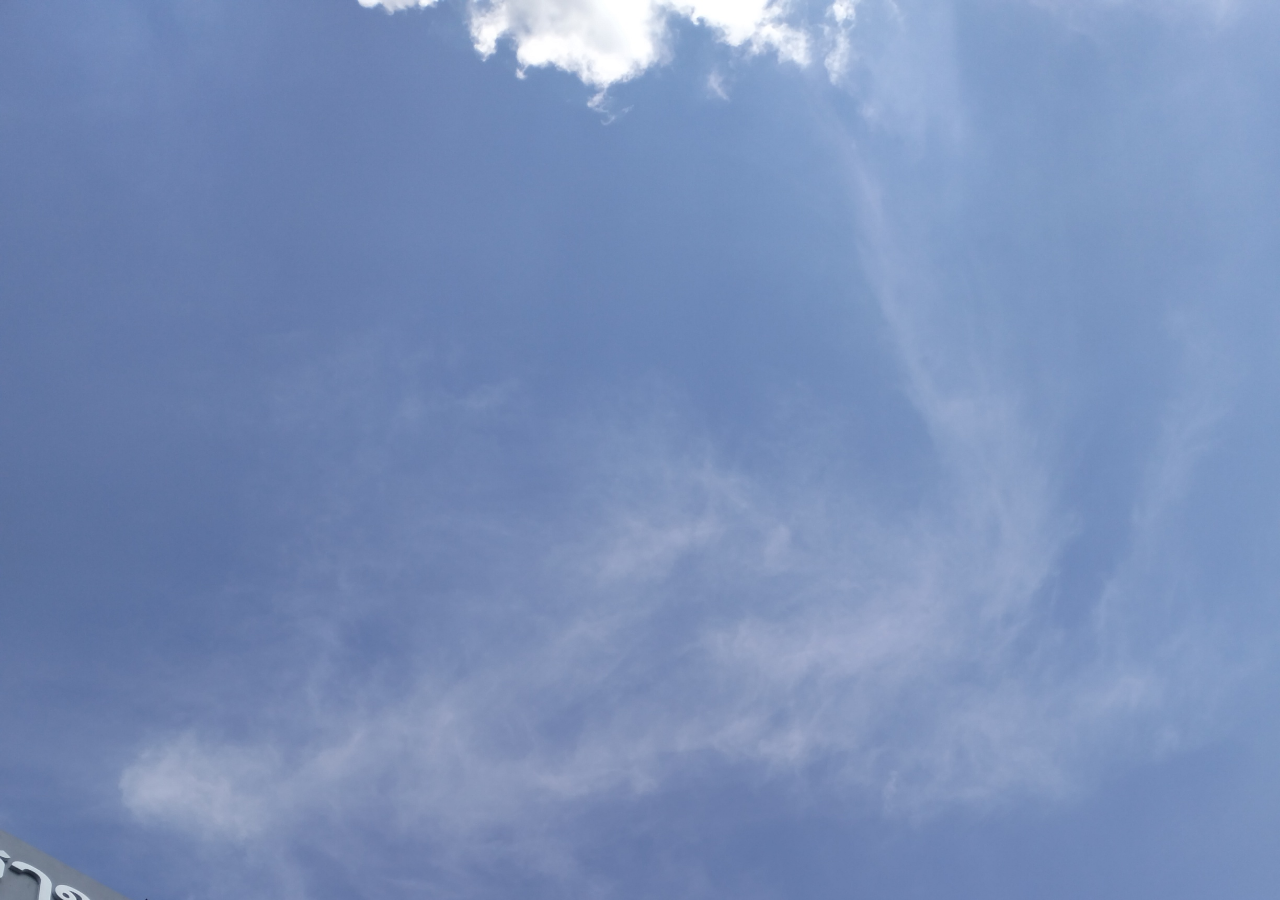
==== index.html @ 9be5b00d "Update and rename main.html to index.html" ====
<!DOCTYPE html>
<html lang="en">
<head>
    <meta charset="UTF-8">
    <meta name="viewport" content="width=device-width, initial-scale=1.0">
    <link rel="stylesheet" href="style.css">
    <title>โน่ ตัวเรื้อน</title>
</head>
<body style="background-color:white">
    <header class="header">
        <div class="logo" >
            <img style="width:100%;" src="header.jpg" alt="Page Image">

        </div>
        <div class="changePageBox">
            <div class="changeBox" onclick="window.location.href = 'MouseEvent.html';">
                <h4 id="cP1" class='changePage'>MOUSE EVENT</h4>
            </div>
            <div id="cP2" class="changeBox" onclick="window.location.href = 'Keyboard.html';">
                <h4 class='changePage' >KEYBOARD EVENT</h4>
            </div>
            <div id="cP3" class="changeBox" onclick="window.location.href = 'Form.html';">
                <h4 class='changePage' >FORM EVENT</h4>
            </div>
            <div id="cP4" class="changeBox" onclick="window.location.href = 'Scroll.html';">
                <h4 class='changePage' >SCROLL EVENT</h4>
            </div>
            <div id="cP5" class="changeBox" onclick="window.location.href = 'DragDrop.html';">
                <h4 class='changePage' >DRAG AND DROP</h4>
            </div>
        </div>

    </header>
</body>
</html>
---- style.css ----
.header{
    background-color: black;
    margin-top: -10px;
    margin-right: -10px;
    margin-left: -10px;
    position: fixed;
    top:0px;
    left:0px;
    right:0px;
    z-index:99;
    transition:top 0.8s ease-out;

    padding: 10px;
}

.header.hide{
    top:-100%;
}
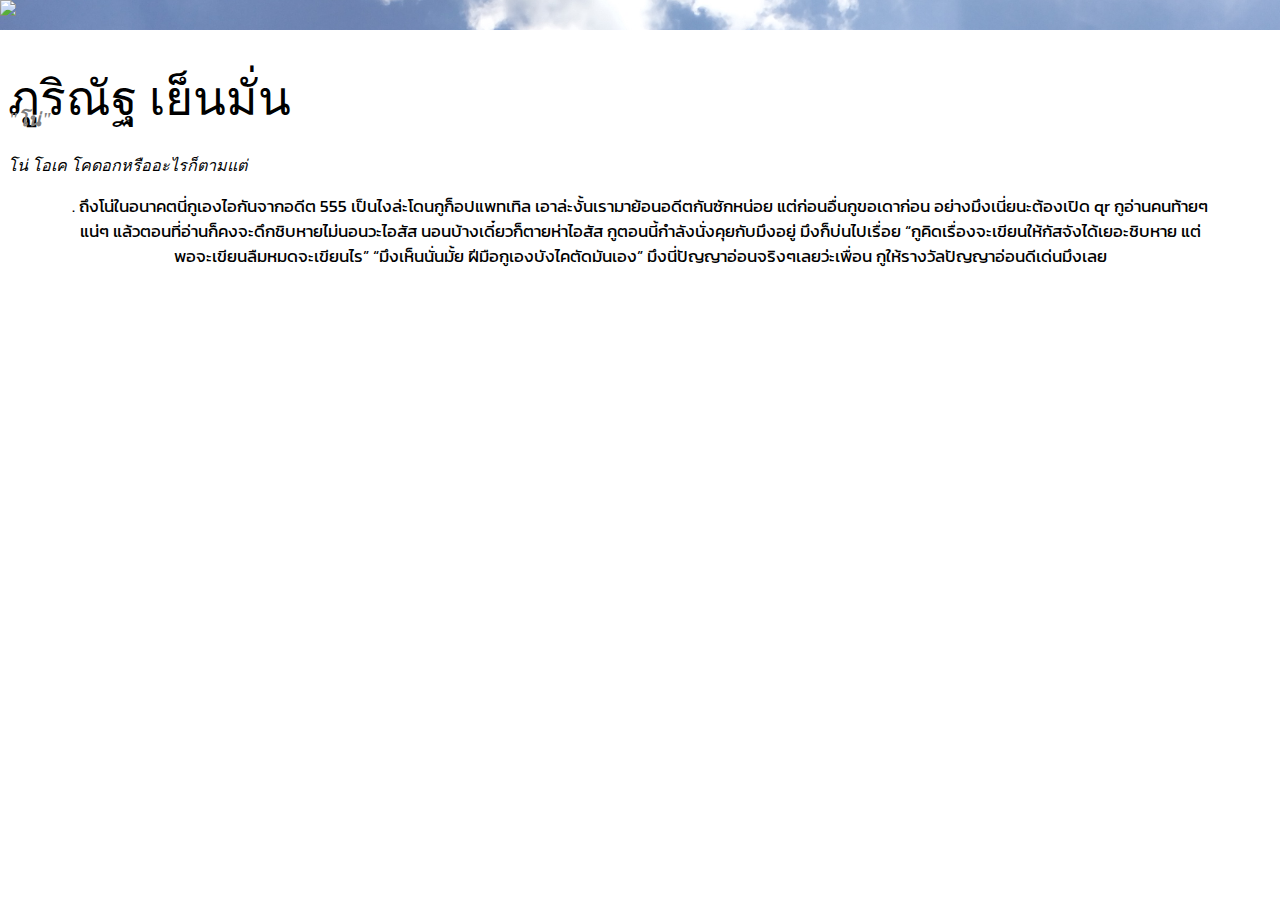
==== commit 04df4406: "Update index.html" ====
--- a/index.html
+++ b/index.html
@@ -4,32 +4,34 @@
     <meta charset="UTF-8">
     <meta name="viewport" content="width=device-width, initial-scale=1.0">
     <link rel="stylesheet" href="style.css">
+    <link rel="stylesheet" href="fonts.css">
+    <link rel="preconnect" href="https://fonts.googleapis.com">
+    <link rel="preconnect" href="https://fonts.gstatic.com" crossorigin>
+    <link href="https://fonts.googleapis.com/css2?family=Kanit:ital,wght@0,100;0,200;0,300;0,400;0,500;0,600;0,700;0,800;0,900;1,100;1,200;1,300;1,400;1,500;1,600;1,700;1,800;1,900&display=swap" rel="stylesheet">
+
     <title>โน่ ตัวเรื้อน</title>
 </head>
 <body style="background-color:white">
-    <header class="header">
+    <header class="header" style="background-image: url('header.jpg');background-size: cover; width: 100%;">
         <div class="logo" >
-            <img style="width:100%;" src="header.jpg" alt="Page Image">
-
+            <img style="width:100%;" src="friendship.PNG">
         </div>
-        <div class="changePageBox">
-            <div class="changeBox" onclick="window.location.href = 'MouseEvent.html';">
-                <h4 id="cP1" class='changePage'>MOUSE EVENT</h4>
+    </header>
+    <div class="frame">
+        <div class="flexbox">
+            <div class="profile">
+                <img style="width:50%; margin-left: 20%;" src="noprofile.jpg">
             </div>
-            <div id="cP2" class="changeBox" onclick="window.location.href = 'Keyboard.html';">
-                <h4 class='changePage' >KEYBOARD EVENT</h4>
-            </div>
-            <div id="cP3" class="changeBox" onclick="window.location.href = 'Form.html';">
-                <h4 class='changePage' >FORM EVENT</h4>
-            </div>
-            <div id="cP4" class="changeBox" onclick="window.location.href = 'Scroll.html';">
-                <h4 class='changePage' >SCROLL EVENT</h4>
-            </div>
-            <div id="cP5" class="changeBox" onclick="window.location.href = 'DragDrop.html';">
-                <h4 class='changePage' >DRAG AND DROP</h4>
+            <div class="description">
+                <h1 style="font-weight: 500;font-size: 300%;"> ภูริณัฐ เย็นมั่น </h1>
+                <h3 style="font-style: italic; color: gray;margin-top: -5%;"> "โน่" </h2>
+                <p style="font-style: italic;">โน่ โอเค โคดอกหรืออะไรก็ตามแต่</p>
+                <p></p>
             </div>
         </div>
-
-    </header>
+    </div>
+    <div>
+        <p style="margin: 5%;margin-top:1%; font-family: kanit;font-size: 105%; text-align: center;" >.         ถึงโน่ในอนาคตนี่กูเองไอกันจากอดีต 555 เป็นไงล่ะโดนกูก็อปแพทเทิล เอาล่ะงั้นเรามาย้อนอดีตกันซักหน่อย แต่ก่อนอื่นกูขอเดาก่อน อย่างมึงเนี่ยนะต้องเปิด qr กูอ่านคนท้ายๆแน่ๆ แล้วตอนที่อ่านก็คงจะดึกชิบหายไม่นอนวะไอสัส นอนบ้างเดี๋ยวก็ตายห่าไอสัส กูตอนนี้กำลังนั่งคุยกับมึงอยู่ มึงก็บ่นไปเรื่อย “กูคิดเรื่องจะเขียนให้กัสจังได้เยอะชิบหาย แต่พอจะเขียนลืมหมดจะเขียนไร” “มึงเห็นนั่นมั้ย ฝีมือกูเองบังไคตัดมันเอง” มึงนี่ปัญญาอ่อนจริงๆเลยว่ะเพื่อน กูให้รางวัลปัญญาอ่อนดีเด่นมึงเลย</p>
+    </div>
 </body>
 </html>
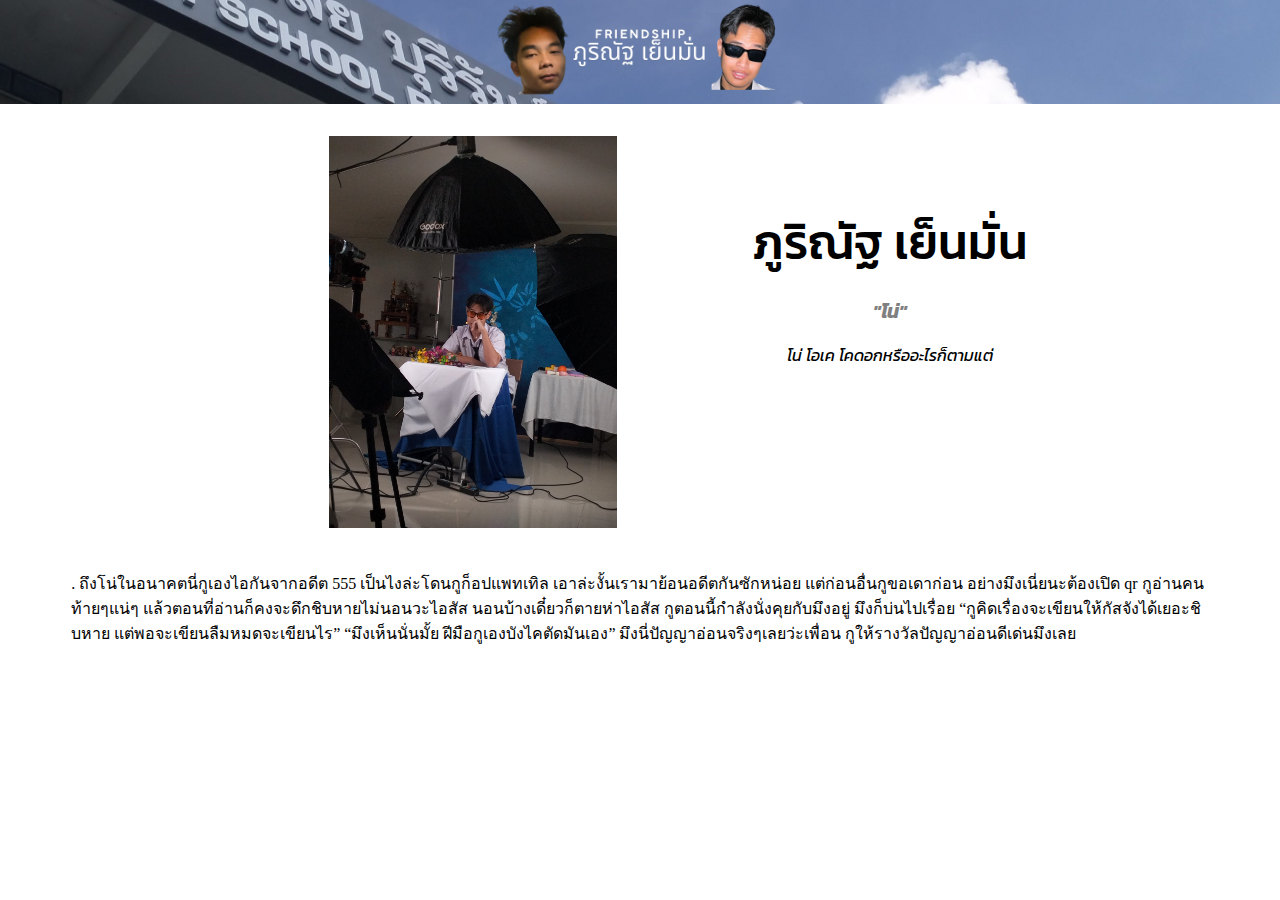
==== commit 3df89b1d: "Update index.html" ====
--- a/index.html
+++ b/index.html
@@ -31,7 +31,7 @@
         </div>
     </div>
     <div>
-        <p style="margin: 5%;margin-top:1%; font-family: kanit;font-size: 105%; text-align: center;" >.         ถึงโน่ในอนาคตนี่กูเองไอกันจากอดีต 555 เป็นไงล่ะโดนกูก็อปแพทเทิล เอาล่ะงั้นเรามาย้อนอดีตกันซักหน่อย แต่ก่อนอื่นกูขอเดาก่อน อย่างมึงเนี่ยนะต้องเปิด qr กูอ่านคนท้ายๆแน่ๆ แล้วตอนที่อ่านก็คงจะดึกชิบหายไม่นอนวะไอสัส นอนบ้างเดี๋ยวก็ตายห่าไอสัส กูตอนนี้กำลังนั่งคุยกับมึงอยู่ มึงก็บ่นไปเรื่อย “กูคิดเรื่องจะเขียนให้กัสจังได้เยอะชิบหาย แต่พอจะเขียนลืมหมดจะเขียนไร” “มึงเห็นนั่นมั้ย ฝีมือกูเองบังไคตัดมันเอง” มึงนี่ปัญญาอ่อนจริงๆเลยว่ะเพื่อน กูให้รางวัลปัญญาอ่อนดีเด่นมึงเลย</p>
+        <p class="text" style="margin: 5%;margin-top:1%"; >.         ถึงโน่ในอนาคตนี่กูเองไอกันจากอดีต 555 เป็นไงล่ะโดนกูก็อปแพทเทิล เอาล่ะงั้นเรามาย้อนอดีตกันซักหน่อย แต่ก่อนอื่นกูขอเดาก่อน อย่างมึงเนี่ยนะต้องเปิด qr กูอ่านคนท้ายๆแน่ๆ แล้วตอนที่อ่านก็คงจะดึกชิบหายไม่นอนวะไอสัส นอนบ้างเดี๋ยวก็ตายห่าไอสัส กูตอนนี้กำลังนั่งคุยกับมึงอยู่ มึงก็บ่นไปเรื่อย “กูคิดเรื่องจะเขียนให้กัสจังได้เยอะชิบหาย แต่พอจะเขียนลืมหมดจะเขียนไร” “มึงเห็นนั่นมั้ย ฝีมือกูเองบังไคตัดมันเอง” มึงนี่ปัญญาอ่อนจริงๆเลยว่ะเพื่อน กูให้รางวัลปัญญาอ่อนดีเด่นมึงเลย</p>
     </div>
 </body>
 </html>
--- a/style.css
+++ b/style.css
@@ -1,3 +1,6 @@
+
+@import url('https://fonts.google.com/specimen/Kanit?script=Thai');
+
 .header{
     background-color: black;
     margin-top: -10px;
@@ -15,4 +18,43 @@
 
 .header.hide{
     top:-100%;
-}+}
+
+.frame{
+    margin-left:-8px;
+    margin-right:-8px;
+    margin-top: 110px;
+
+}
+.flexbox{
+    display: flex;
+    flex-direction: row;
+    flex-wrap: wrap;
+    justify-content: center;
+
+}
+.profile{
+    width:45%;
+    margin: 2%;
+}
+.description{
+    font-family: kanit;
+    text-align: center;
+    margin-top: 5%;
+    margin-right: 5%;
+    margin-left: -5%;
+}
+.marvelPoster{
+    width:14.66%;
+    margin: 2%;
+} 
+.imgInner{
+    width: 100%;
+}
+.logo {
+    width: 32%;
+    margin-left: 34%;
+    margin-right: 34%;
+    margin-top: -4.5%;
+    margin-bottom: -6.5%;
+}
--- a/fonts.css
+++ b/fonts.css
@@ -0,0 +1,108 @@
+.kanit-thin {
+    font-family: "Kanit", serif;
+    font-weight: 100;
+    font-style: normal;
+  }
+  
+  .kanit-extralight {
+    font-family: "Kanit", serif;
+    font-weight: 200;
+    font-style: normal;
+  }
+  
+  .kanit-light {
+    font-family: "Kanit", serif;
+    font-weight: 300;
+    font-style: normal;
+  }
+  
+  .kanit-regular {
+    font-family: "Kanit", serif;
+    font-weight: 400;
+    font-style: normal;
+  }
+  
+  .kanit-medium {
+    font-family: "Kanit", serif;
+    font-weight: 500;
+    font-style: normal;
+  }
+  
+  .kanit-semibold {
+    font-family: "Kanit", serif;
+    font-weight: 600;
+    font-style: normal;
+  }
+  
+  .kanit-bold {
+    font-family: "Kanit", serif;
+    font-weight: 700;
+    font-style: normal;
+  }
+  
+  .kanit-extrabold {
+    font-family: "Kanit", serif;
+    font-weight: 800;
+    font-style: normal;
+  }
+  
+  .kanit-black {
+    font-family: "Kanit", serif;
+    font-weight: 900;
+    font-style: normal;
+  }
+  
+  .kanit-thin-italic {
+    font-family: "Kanit", serif;
+    font-weight: 100;
+    font-style: italic;
+  }
+  
+  .kanit-extralight-italic {
+    font-family: "Kanit", serif;
+    font-weight: 200;
+    font-style: italic;
+  }
+  
+  .kanit-light-italic {
+    font-family: "Kanit", serif;
+    font-weight: 300;
+    font-style: italic;
+  }
+  
+  .kanit-regular-italic {
+    font-family: "Kanit", serif;
+    font-weight: 400;
+    font-style: italic;
+  }
+  
+  .kanit-medium-italic {
+    font-family: "Kanit", serif;
+    font-weight: 500;
+    font-style: italic;
+  }
+  
+  .kanit-semibold-italic {
+    font-family: "Kanit", serif;
+    font-weight: 600;
+    font-style: italic;
+  }
+  
+  .kanit-bold-italic {
+    font-family: "Kanit", serif;
+    font-weight: 700;
+    font-style: italic;
+  }
+  
+  .kanit-extrabold-italic {
+    font-family: "Kanit", serif;
+    font-weight: 800;
+    font-style: italic;
+  }
+  
+  .kanit-black-italic {
+    font-family: "Kanit", serif;
+    font-weight: 900;
+    font-style: italic;
+  }
+  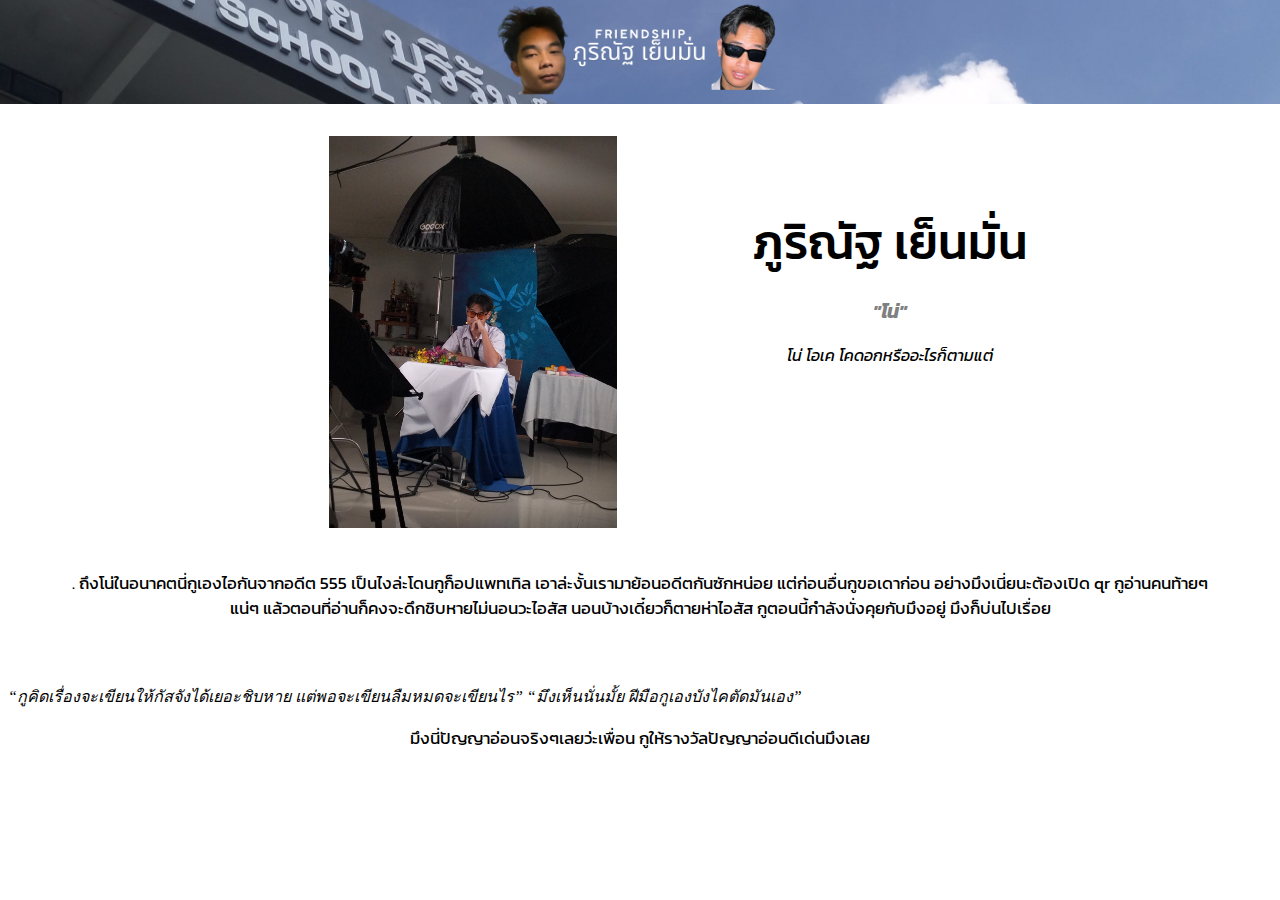
==== commit bf4131f1: "Update index.html" ====
--- a/index.html
+++ b/index.html
@@ -31,7 +31,7 @@
         </div>
     </div>
     <div>
-        <p class="text" style="margin: 5%;margin-top:1%"; >.         ถึงโน่ในอนาคตนี่กูเองไอกันจากอดีต 555 เป็นไงล่ะโดนกูก็อปแพทเทิล เอาล่ะงั้นเรามาย้อนอดีตกันซักหน่อย แต่ก่อนอื่นกูขอเดาก่อน อย่างมึงเนี่ยนะต้องเปิด qr กูอ่านคนท้ายๆแน่ๆ แล้วตอนที่อ่านก็คงจะดึกชิบหายไม่นอนวะไอสัส นอนบ้างเดี๋ยวก็ตายห่าไอสัส กูตอนนี้กำลังนั่งคุยกับมึงอยู่ มึงก็บ่นไปเรื่อย “กูคิดเรื่องจะเขียนให้กัสจังได้เยอะชิบหาย แต่พอจะเขียนลืมหมดจะเขียนไร” “มึงเห็นนั่นมั้ย ฝีมือกูเองบังไคตัดมันเอง” มึงนี่ปัญญาอ่อนจริงๆเลยว่ะเพื่อน กูให้รางวัลปัญญาอ่อนดีเด่นมึงเลย</p>
+        <p class="text" style="margin: 5%;margin-top:1%"; >.         ถึงโน่ในอนาคตนี่กูเองไอกันจากอดีต 555 เป็นไงล่ะโดนกูก็อปแพทเทิล เอาล่ะงั้นเรามาย้อนอดีตกันซักหน่อย แต่ก่อนอื่นกูขอเดาก่อน อย่างมึงเนี่ยนะต้องเปิด qr กูอ่านคนท้ายๆแน่ๆ แล้วตอนที่อ่านก็คงจะดึกชิบหายไม่นอนวะไอสัส นอนบ้างเดี๋ยวก็ตายห่าไอสัส กูตอนนี้กำลังนั่งคุยกับมึงอยู่ มึงก็บ่นไปเรื่อย </p><p style="font-style:italic;">“กูคิดเรื่องจะเขียนให้กัสจังได้เยอะชิบหาย แต่พอจะเขียนลืมหมดจะเขียนไร” “มึงเห็นนั่นมั้ย ฝีมือกูเองบังไคตัดมันเอง” </p><p class="text">มึงนี่ปัญญาอ่อนจริงๆเลยว่ะเพื่อน กูให้รางวัลปัญญาอ่อนดีเด่นมึงเลย</p>
     </div>
 </body>
 </html>
--- a/style.css
+++ b/style.css
@@ -58,3 +58,8 @@
     margin-top: -4.5%;
     margin-bottom: -6.5%;
 }
+.text{
+font-family: kanit;
+font-size: 105%;
+text-align: center;
+}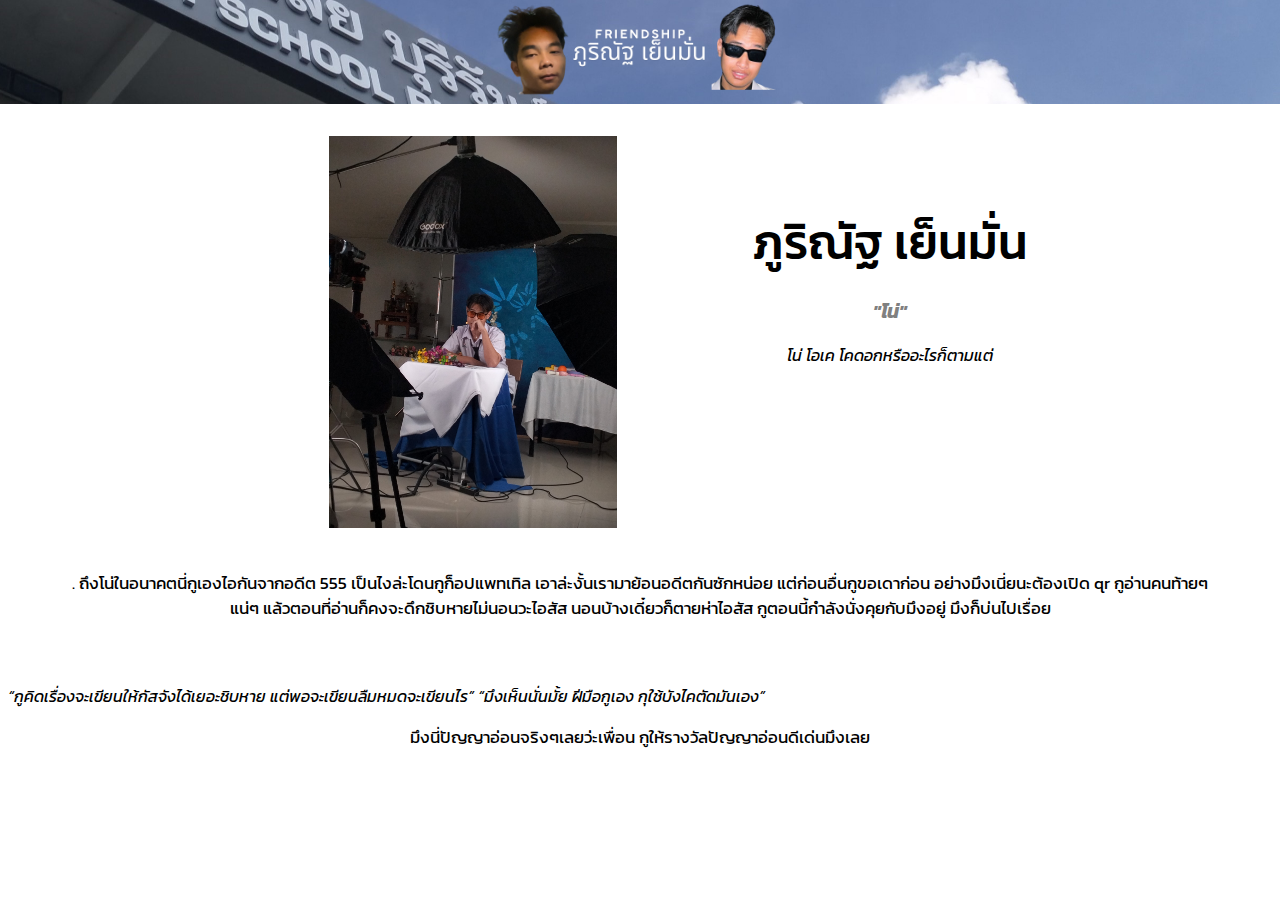
==== commit bc1690c7: "Update index.html" ====
--- a/index.html
+++ b/index.html
@@ -29,9 +29,17 @@
                 <p></p>
             </div>
         </div>
-    </div>
+    </div>
+    <div style="font-family:kanit;">
     <div>
-        <p class="text" style="margin: 5%;margin-top:1%"; >.         ถึงโน่ในอนาคตนี่กูเองไอกันจากอดีต 555 เป็นไงล่ะโดนกูก็อปแพทเทิล เอาล่ะงั้นเรามาย้อนอดีตกันซักหน่อย แต่ก่อนอื่นกูขอเดาก่อน อย่างมึงเนี่ยนะต้องเปิด qr กูอ่านคนท้ายๆแน่ๆ แล้วตอนที่อ่านก็คงจะดึกชิบหายไม่นอนวะไอสัส นอนบ้างเดี๋ยวก็ตายห่าไอสัส กูตอนนี้กำลังนั่งคุยกับมึงอยู่ มึงก็บ่นไปเรื่อย </p><p style="font-style:italic;">“กูคิดเรื่องจะเขียนให้กัสจังได้เยอะชิบหาย แต่พอจะเขียนลืมหมดจะเขียนไร” “มึงเห็นนั่นมั้ย ฝีมือกูเองบังไคตัดมันเอง” </p><p class="text">มึงนี่ปัญญาอ่อนจริงๆเลยว่ะเพื่อน กูให้รางวัลปัญญาอ่อนดีเด่นมึงเลย</p>
+        <p class="text" style="margin: 5%;margin-top:1%"; >.         ถึงโน่ในอนาคตนี่กูเองไอกันจากอดีต 555 เป็นไงล่ะโดนกูก็อปแพทเทิล เอาล่ะงั้นเรามาย้อนอดีตกันซักหน่อย แต่ก่อนอื่นกูขอเดาก่อน อย่างมึงเนี่ยนะต้องเปิด qr กูอ่านคนท้ายๆแน่ๆ แล้วตอนที่อ่านก็คงจะดึกชิบหายไม่นอนวะไอสัส นอนบ้างเดี๋ยวก็ตายห่าไอสัส กูตอนนี้กำลังนั่งคุยกับมึงอยู่ มึงก็บ่นไปเรื่อย </p>
+    </div>
+    <div>
+<p style="font-style:italic;">“กูคิดเรื่องจะเขียนให้กัสจังได้เยอะชิบหาย แต่พอจะเขียนลืมหมดจะเขียนไร” “มึงเห็นนั่นมั้ย ฝีมือกูเอง กุใช้บังไคตัดมันเอง” </p>
+    </div>
+    <div>
+<p class="text">มึงนี่ปัญญาอ่อนจริงๆเลยว่ะเพื่อน กูให้รางวัลปัญญาอ่อนดีเด่นมึงเลย</p>
+    </div>
     </div>
 </body>
 </html>
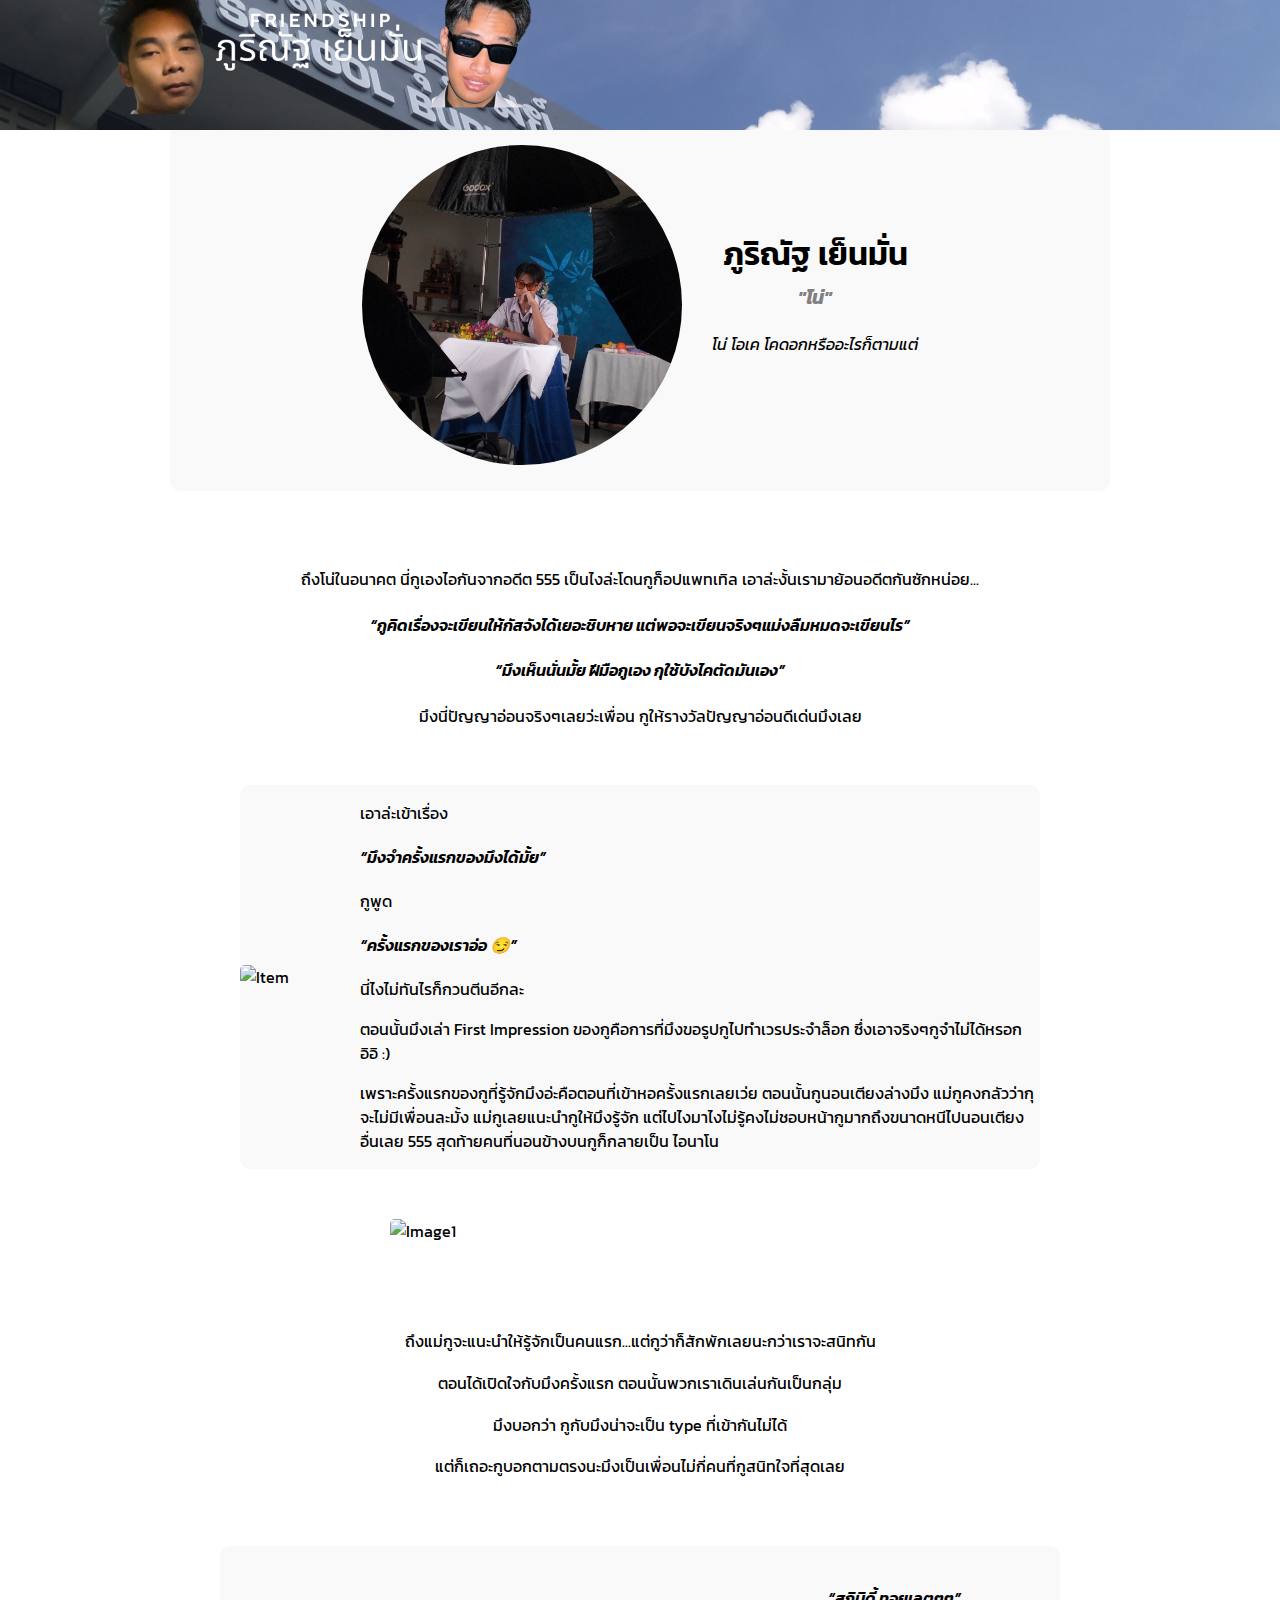
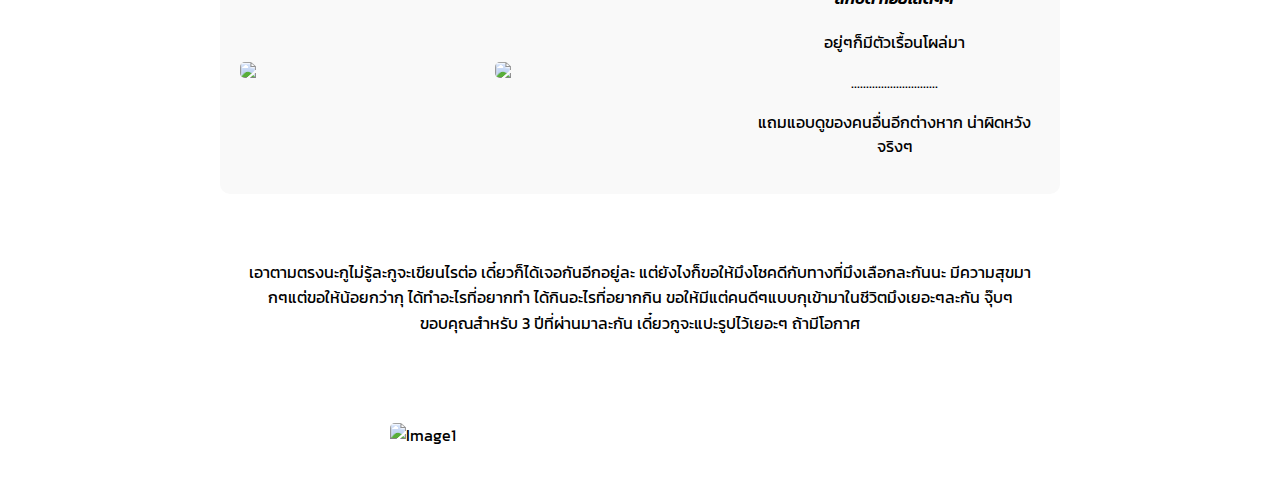
==== commit 758b78ce: "Update index.html" ====
--- a/index.html
+++ b/index.html
@@ -1,45 +1,235 @@
 <!DOCTYPE html>
-<html lang="en">
+<html lang="th">
 <head>
     <meta charset="UTF-8">
     <meta name="viewport" content="width=device-width, initial-scale=1.0">
-    <link rel="stylesheet" href="style.css">
+    <title>โน่ ตัวเรื้อน</title>
+    
     <link rel="stylesheet" href="fonts.css">
     <link rel="preconnect" href="https://fonts.googleapis.com">
     <link rel="preconnect" href="https://fonts.gstatic.com" crossorigin>
-    <link href="https://fonts.googleapis.com/css2?family=Kanit:ital,wght@0,100;0,200;0,300;0,400;0,500;0,600;0,700;0,800;0,900;1,100;1,200;1,300;1,400;1,500;1,600;1,700;1,800;1,900&display=swap" rel="stylesheet">
-
-    <title>โน่ ตัวเรื้อน</title>
+    <link href="https://fonts.googleapis.com/css2?family=Kanit:wght@100;200;300;400;500;600;700;800;900&display=swap" rel="stylesheet">
+    
+    <style>
+        body {
+            background-color: white;
+            font-family: 'Kanit', sans-serif;
+            margin: 0;
+            padding: 0;
+            margin-top: 100px;
+        }
+        
+        .header {
+            background-image: url('header.jpg');
+            background-size: cover;
+            width: 100%;
+            height: 120px;
+            display: flex;
+            align-items: center;
+            justify-content: center;
+            margin-top: -10px;
+            margin-right: -10px;
+            margin-left: -10px;
+            position: fixed;
+            top:0px;
+            left:0px;
+            right:0px;
+            z-index:99;
+            transition:top 0.8s ease-out;
+            padding: 10px;
+        }
+        .header.hide{
+        top:-100%;
+        }
+
+        .logo img {
+            width: 50%;
+        }
+        
+        .frame {
+            display: flex;
+            align-items: center;
+            justify-content: center;
+            gap: 30px;
+            max-width: 900px;
+            margin: 40px auto;
+            padding: 20px;
+            border-radius: 10px;
+            background-color: #f9f9f9;
+            margin-top: 20px;
+        }
+        
+        .profile img {
+            margin-top: 25px;
+            width: 320px;
+            height: 320px;
+            border-radius: 50%;
+            object-fit: cover;
+        }
+        
+        .description {
+            text-align: center;
+        }
+        
+        .description h1 {
+            font-size: 2rem;
+            font-weight: 600;
+            margin: 0;
+        }
+        
+        .description h3 {
+            font-style: italic;
+            color: gray;
+            margin-top: 5px;
+            font-size: 1.2rem;
+        }
+        
+        .description p {
+            font-style: italic;
+            margin: 5px 0;
+        }
+        
+        .text-container {
+            max-width: 800px;
+            margin: 20px auto;
+            padding: 20px;
+            line-height: 1.6;
+            text-align: center;
+        }
+        
+        .quote {
+            font-style: italic;
+            margin: 20px 0;
+            font-weight: 600;
+        }
+        
+        .box1 {
+            display: flex;
+            align-items: center;
+            gap: 20px;
+            max-width: 800px;
+            margin: 30px auto;
+            padding: -10px;
+            background-color: #f9f9f9;
+            border-radius: 10px;
+            margin-top: 0;
+        }
+        
+        .box1 img {
+            width: 250px;
+            border-radius: 5px;
+        }
+
+        .box2 {
+        display: flex;
+        align-items: center;
+        gap: 20px;
+        max-width: 800px;
+        margin: 30px auto;
+        padding: 20px;
+        background-color: #f9f9f9;
+        border-radius: 10px;
+        }
+
+        .box2 img {
+        width: 250px;
+        border-radius: 5px;
+        }
+
+        .box3 {
+        display: flex;
+        justify-content: center; /* จัดให้อยู่ตรงกลาง */
+        align-items: center; /* จัดให้อยู่ตรงกลางแนวตั้ง */
+        gap: 15px; /* ระยะห่างระหว่างรูป */
+        margin: 30px auto;
+        padding: 20px;
+        max-width: 900px; /* กำหนดความกว้างสูงสุด */
+        flex-wrap: wrap; /* ป้องกันรูปเกินจอ (Responsive) */
+        }
+
+        .box3 img {
+        width: 500px; /* กำหนดขนาดรูป */
+        border-radius: 5px;
+        }
+
+    </style>
 </head>
-<body style="background-color:white">
-    <header class="header" style="background-image: url('header.jpg');background-size: cover; width: 100%;">
-        <div class="logo" >
-            <img style="width:100%;" src="friendship.PNG">
+<body>
+
+    <header class="header">
+        <div class="logo">
+            <div>
+            <img src="friendship.PNG" alt="Logo">
+            </div>
         </div>
     </header>
+
     <div class="frame">
-        <div class="flexbox">
-            <div class="profile">
-                <img style="width:50%; margin-left: 20%;" src="noprofile.jpg">
-            </div>
-            <div class="description">
-                <h1 style="font-weight: 500;font-size: 300%;"> ภูริณัฐ เย็นมั่น </h1>
-                <h3 style="font-style: italic; color: gray;margin-top: -5%;"> "โน่" </h2>
-                <p style="font-style: italic;">โน่ โอเค โคดอกหรืออะไรก็ตามแต่</p>
-                <p></p>
-            </div>
-        </div>
-    </div>
-    <div style="font-family:kanit;">
-    <div>
-        <p class="text" style="margin: 5%;margin-top:1%"; >.         ถึงโน่ในอนาคตนี่กูเองไอกันจากอดีต 555 เป็นไงล่ะโดนกูก็อปแพทเทิล เอาล่ะงั้นเรามาย้อนอดีตกันซักหน่อย แต่ก่อนอื่นกูขอเดาก่อน อย่างมึงเนี่ยนะต้องเปิด qr กูอ่านคนท้ายๆแน่ๆ แล้วตอนที่อ่านก็คงจะดึกชิบหายไม่นอนวะไอสัส นอนบ้างเดี๋ยวก็ตายห่าไอสัส กูตอนนี้กำลังนั่งคุยกับมึงอยู่ มึงก็บ่นไปเรื่อย </p>
-    </div>
-    <div>
-<p style="font-style:italic;">“กูคิดเรื่องจะเขียนให้กัสจังได้เยอะชิบหาย แต่พอจะเขียนลืมหมดจะเขียนไร” “มึงเห็นนั่นมั้ย ฝีมือกูเอง กุใช้บังไคตัดมันเอง” </p>
-    </div>
-    <div>
-<p class="text">มึงนี่ปัญญาอ่อนจริงๆเลยว่ะเพื่อน กูให้รางวัลปัญญาอ่อนดีเด่นมึงเลย</p>
-    </div>
-    </div>
+        <div class="profile">
+            <img src="noprofile.jpg" alt="Profile Picture">
+        </div>
+        <div class="description">
+            <h1>ภูริณัฐ เย็นมั่น</h1>
+            <h3>"โน่"</h3>
+            <p>โน่ โอเค โคดอกหรืออะไรก็ตามแต่</p>
+        </div>
+    </div>
+
+    <div class="text-container">
+        <p>ถึงโน่ในอนาคต นี่กูเองไอกันจากอดีต 555 เป็นไงล่ะโดนกูก็อปแพทเทิล เอาล่ะงั้นเรามาย้อนอดีตกันซักหน่อย...</p>
+
+        <p class="quote">“กูคิดเรื่องจะเขียนให้กัสจังได้เยอะชิบหาย แต่พอจะเขียนจริงๆแม่งลืมหมดจะเขียนไร”  </p>
+        <p class="quote">“มึงเห็นนั่นมั้ย ฝีมือกูเอง กุใช้บังไคตัดมันเอง”</p>
+
+        <p>มึงนี่ปัญญาอ่อนจริงๆเลยว่ะเพื่อน กูให้รางวัลปัญญาอ่อนดีเด่นมึงเลย</p>
+    </div>
+
+    <div class="box1">
+        <img src="noitem1.jpg" alt="Item">
+        <div>
+            <p>เอาล่ะเข้าเรื่อง</p>
+            <p class="quote">“มึงจำครั้งแรกของมึงได้มั้ย”</p>
+            <p>กูพูด</p>
+            <p class="quote">“ครั้งแรกของเราอ่อ 😏”</p>
+            <p>นี่ไงไม่ทันไรก็กวนตีนอีกละ</p>
+            <p>ตอนนั้นมึงเล่า First Impression ของกูคือการที่มึงขอรูปกูไปทำเวรประจำล็อก ซึ่งเอาจริงๆกูจำไม่ได้หรอก อิอิ :)</p>
+            <p>เพราะครั้งแรกของกูที่รู้จักมึงอ่ะคือตอนที่เข้าหอครั้งแรกเลยเว่ย ตอนนั้นกูนอนเตียงล่างมึง แม่กูคงกลัวว่ากุจะไม่มีเพื่อนละมั้ง แม่กูเลยแนะนำกูให้มึงรู้จัก แต่ไปไงมาไงไม่รู้คงไม่ชอบหน้ากูมากถึงขนาดหนีไปนอนเตียงอื่นเลย 555 สุดท้ายคนที่นอนข้างบนกูก็กลายเป็น ไอนาโน</p>
+        </div>
+    </div>
+
+    <div class="box3">
+        <img src="noitem4.jpg" alt="Image1">
+    </div>
+
+    <div class="text-container">
+        <p>ถึงแม่กูจะแนะนำให้รู้จักเป็นคนแรก...แต่กูว่าก็สักพักเลยนะกว่าเราจะสนิทกัน</p>
+        <p>ตอนได้เปิดใจกับมึงครั้งแรก ตอนนั้นพวกเราเดินเล่นกันเป็นกลุ่ม</p>
+        <p>มึงบอกว่า กูกับมึงน่าจะเป็น type ที่เข้ากันไม่ได้</p>
+        <p>แต่ก็เถอะกูบอกตามตรงนะมึงเป็นเพื่อนไม่กี่คนที่กูสนิทใจที่สุดเลย</p>
+    </div>
+
+    
+
+    <div class="box2" style="text-align: center;">
+        <img src="noitem3.jpg">
+        <img src="noitem5.jpg">
+        <div>
+            <p class="quote">“สกิบิดี้ ทอยเลตๆๆ”</p>
+            <p>อยู่ๆก็มีตัวเรื้อนโผล่มา</p>
+            <p>.............................</p>
+            <p>แถมแอบดูของคนอื่นอีกต่างหาก น่าผิดหวังจริงๆ</p>
+
+        </div>
+    </div>
+
+    <div class="text-container">
+        <p>เอาตามตรงนะกูไม่รู้ละกูจะเขียนไรต่อ เดี๋ยวก็ได้เจอกันอีกอยู่ละ แต่ยังไงก็ขอให้มึงโชคดีกับทางที่มึงเลือกละกันนะ มีความสุขมากๆแต่ขอให้น้อยกว่ากุ ได้ทำอะไรที่อยากทำ ได้กินอะไรที่อยากกิน ขอให้มีแต่คนดีๆแบบกุเข้ามาในชีวิตมึงเยอะๆละกัน จุ๊บๆ 
+            ขอบคุณสำหรับ 3 ปีที่ผ่านมาละกัน เดี๋ยวกูจะแปะรูปไว้เยอะๆ ถ้ามีโอกาศ
+        </p>
+    </div>
+    <div class="box3">
+        <img src="noitem2.jpg" alt="Image1">
+    </div>
+    <script src="event.js"></script>
 </body>
 </html>
